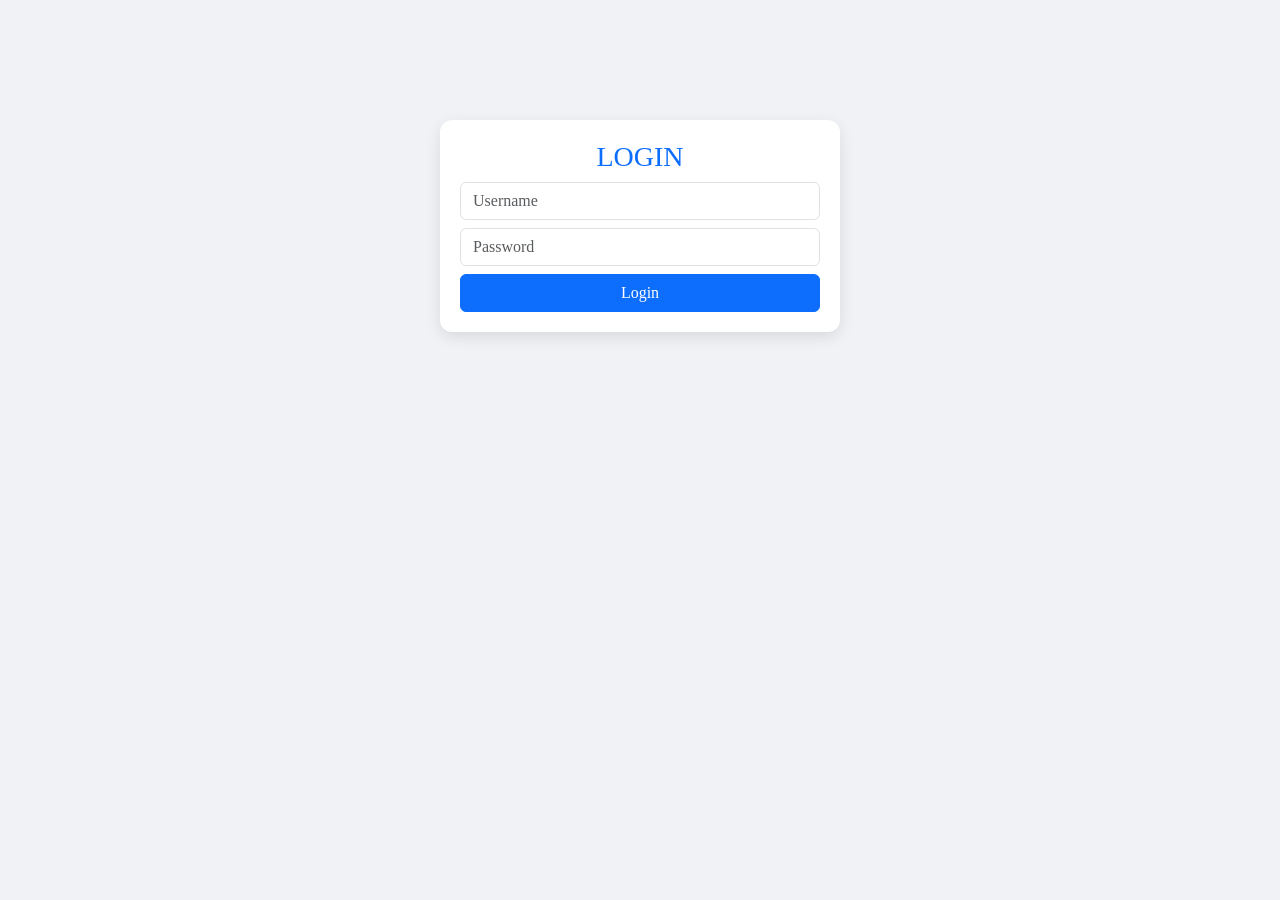
==== index.html @ c56bc4b1 "Update HTML structure and content for dashboard" ====
<!DOCTYPE html>
<html lang="en">
<head>
<meta charset="UTF-8">
<meta name="viewport" content="width=device-width, initial-scale=1.0">

<title>AR Rocky FN Panel</title>

<link href="https://cdn.jsdelivr.net/npm/bootstrap@5.3.0/dist/css/bootstrap.min.css" rel="stylesheet">
<link rel="stylesheet" href="https://cdnjs.cloudflare.com/ajax/libs/font-awesome/6.0.0/css/all.min.css">

<style>

body{
    background:#f0f2f5;
    font-family:Segoe UI;
}

#dashboard{display:none;padding:20px}

.login-card{
    max-width:400px;
    margin:auto;
    margin-top:120px;
    background:#fff;
    padding:20px;
    border-radius:12px;
    box-shadow:0 5px 15px rgba(0,0,0,0.1);
}

.service-card{
    background:#fff;
    padding:15px;
    border-radius:10px;
    text-align:center;
    cursor:pointer;
    transition:0.2s;
}

.service-card:hover{
    transform:scale(1.03);
}

#order-box{
    display:none;
    background:#fff;
    padding:15px;
    border-radius:12px;
    margin-top:15px;
}

</style>

</head>

<body>

<!-- LOGIN -->
<div id="login-page" class="login-card">

<h3 class="text-center text-primary">LOGIN</h3>

<input id="user" class="form-control mb-2" placeholder="Username">
<input id="pass" type="password" class="form-control mb-2" placeholder="Password">

<button class="btn btn-primary w-100" onclick="login()">
Login
</button>

</div>

<!-- DASHBOARD -->
<div id="dashboard">

<h4>AR Rocky FN Panel</h4>

<div class="row g-2">

<div class="col-6">
<div class="service-card" onclick="openService('fb')">
Facebook
</div>
</div>

<div class="col-6">
<div class="service-card" onclick="openService('yt')">
YouTube
</div>
</div>

<div class="col-6 mt-2">
<div class="service-card" onclick="openService('ff')">
Free Fire
</div>
</div>

<div class="col-6 mt-2">
<div class="service-card" onclick="openService('id')">
ID Sale
</div>
</div>

</div>

<!-- ORDER -->
<div id="order-box">

<h5 id="title"></h5>

<select id="service" class="form-select mb-2" onchange="calc()"></select>

<input id="qty" class="form-control mb-2" value="1000" oninput="calc()">

<h5>Total: $<span id="total">0</span></h5>

<button class="btn btn-warning w-100"
onclick="window.location.href='add-funds.html'">
PLACE ORDER & PAY
</button>

</div>

</div>

<script>

function login(){
let u=document.getElementById("user").value;
let p=document.getElementById("pass").value;

if(!u || !p){
alert("Enter login info");
return;
}

document.getElementById("login-page").style.display="none";
document.getElementById("dashboard").style.display="block";
}

// SAFE DATA
const data={
fb:{title:"Facebook Services",items:[
{name:"Page Promotion",price:1.2},
{name:"Post Boost",price:0.6}
]},
yt:{title:"YouTube Services",items:[
{name:"Views",price:2},
{name:"Subscribers",price:5}
]},
ff:{title:"Free Fire",items:[
{name:"Diamonds",price:1},
{name:"Membership",price:2}
]},
id:{title:"ID Sale",items:[
{name:"Game ID",price:10},
{name:"Old Account",price:3}
]}
};

function openService(key){

let d=data[key];

if(!d) return;

document.getElementById("order-box").style.display="block";
document.getElementById("title").innerText=d.title;

let sel=document.getElementById("service");
sel.innerHTML="";

d.items.forEach(i=>{
let op=document.createElement("option");
op.value=i.price;
op.text=i.name;
sel.appendChild(op);
});

calc();

}

function calc(){

let p=document.getElementById("service").value;
let q=document.getElementById("qty").value;

if(!p || !q) return;

document.getElementById("total").innerText =
((p*q)/1000).toFixed(2);

}

</script>

</body>
</html>
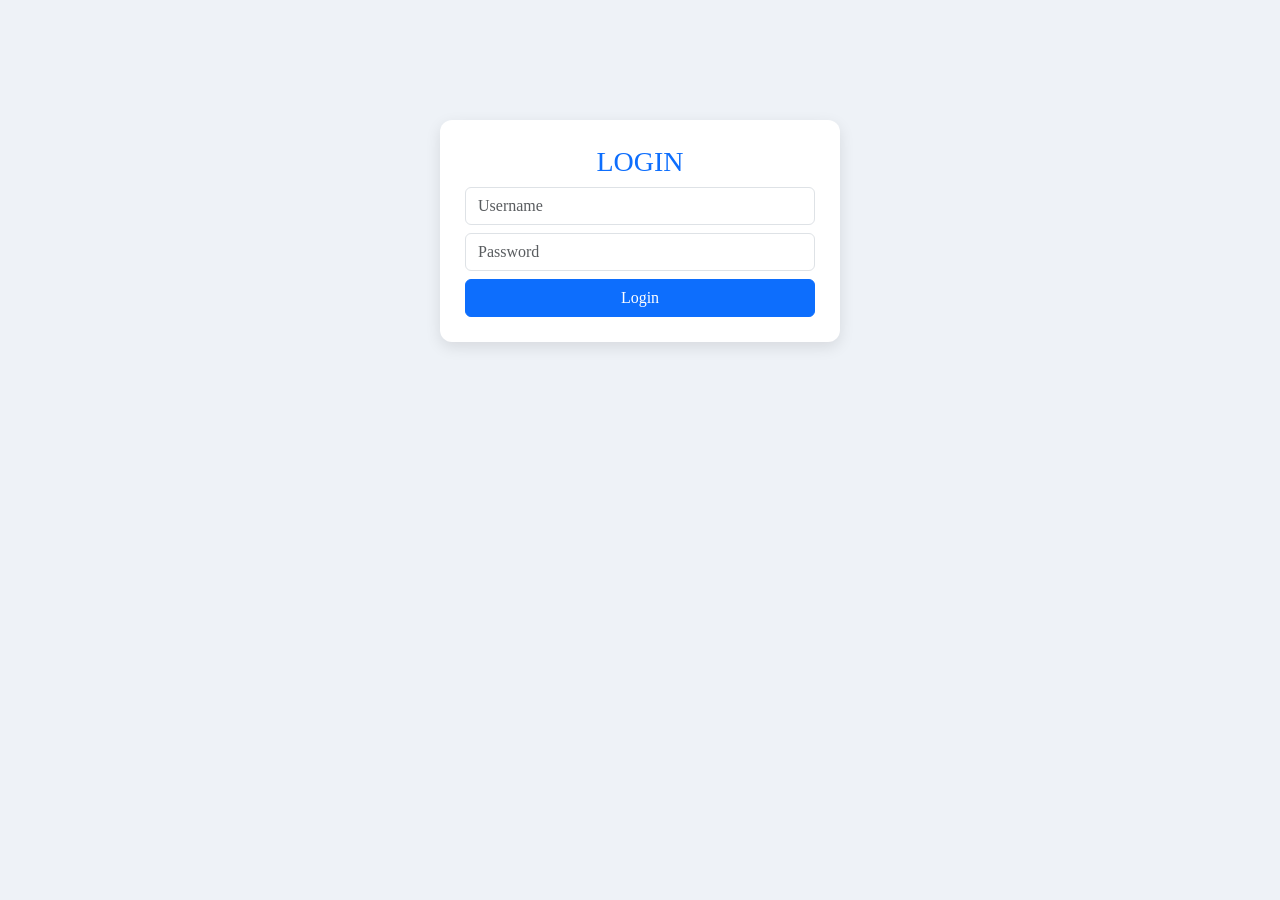
==== commit cd33427f: "Update title and styling in index.html" ====
--- a/index.html
+++ b/index.html
@@ -4,44 +4,55 @@
 <meta charset="UTF-8">
 <meta name="viewport" content="width=device-width, initial-scale=1.0">
 
-<title>AR Rocky FN Panel</title>
+<title>AR Rocky BD - Panel</title>
 
 <link href="https://cdn.jsdelivr.net/npm/bootstrap@5.3.0/dist/css/bootstrap.min.css" rel="stylesheet">
-<link rel="stylesheet" href="https://cdnjs.cloudflare.com/ajax/libs/font-awesome/6.0.0/css/all.min.css">
 
 <style>
 
 body{
-    background:#f0f2f5;
+    background:#eef2f7;
     font-family:Segoe UI;
 }
 
-#dashboard{display:none;padding:20px}
-
-.login-card{
+/* LOGIN */
+.login-box{
     max-width:400px;
     margin:auto;
     margin-top:120px;
     background:#fff;
-    padding:20px;
+    padding:25px;
     border-radius:12px;
     box-shadow:0 5px 15px rgba(0,0,0,0.1);
 }
 
-.service-card{
+/* DASHBOARD */
+#dashboard{display:none;padding:20px}
+
+.header{
+    text-align:center;
+    font-weight:bold;
+    font-size:22px;
+    color:#0d6efd;
+    margin-bottom:20px;
+}
+
+.card-box{
     background:#fff;
     padding:15px;
-    border-radius:10px;
+    border-radius:12px;
     text-align:center;
     cursor:pointer;
     transition:0.2s;
-}
-
-.service-card:hover{
+    margin-bottom:10px;
+}
+
+.card-box:hover{
     transform:scale(1.03);
 }
 
-#order-box{
+/* ORDER */
+#order{
     display:none;
     background:#fff;
     padding:15px;
@@ -49,6 +60,11 @@
     margin-top:15px;
 }
 
+.total{
+    font-weight:bold;
+    color:#198754;
+}
+
 </style>
 
 </head>
@@ -56,7 +72,7 @@
 <body>
 
 <!-- LOGIN -->
-<div id="login-page" class="login-card">
+<div id="login" class="login-box">
 
 <h3 class="text-center text-primary">LOGIN</h3>
 
@@ -72,38 +88,17 @@
 <!-- DASHBOARD -->
 <div id="dashboard">
 
-<h4>AR Rocky FN Panel</h4>
-
-<div class="row g-2">
-
-<div class="col-6">
-<div class="service-card" onclick="openService('fb')">
-Facebook
-</div>
-</div>
-
-<div class="col-6">
-<div class="service-card" onclick="openService('yt')">
-YouTube
-</div>
-</div>
-
-<div class="col-6 mt-2">
-<div class="service-card" onclick="openService('ff')">
-Free Fire
-</div>
-</div>
-
-<div class="col-6 mt-2">
-<div class="service-card" onclick="openService('id')">
-ID Sale
-</div>
-</div>
-
-</div>
+<div class="header">
+AR Rocky FN PANEL
+</div>
+
+<div class="card-box" onclick="openService('fb')">Facebook Services</div>
+<div class="card-box" onclick="openService('yt')">YouTube Services</div>
+<div class="card-box" onclick="openService('ff')">Free Fire Services</div>
+<div class="card-box" onclick="openService('id')">ID Sale Services</div>
 
 <!-- ORDER -->
-<div id="order-box">
+<div id="order">
 
 <h5 id="title"></h5>
 
@@ -111,12 +106,11 @@
 
 <input id="qty" class="form-control mb-2" value="1000" oninput="calc()">
 
-<h5>Total: $<span id="total">0</span></h5>
-
-<button class="btn btn-warning w-100"
-onclick="window.location.href='add-funds.html'">
+<h5>Total: $<span class="total" id="total">0</span></h5>
+
+<a href="add-funds.html" class="btn btn-warning w-100 mt-2">
 PLACE ORDER & PAY
-</button>
+</a>
 
 </div>
 
@@ -125,45 +119,60 @@
 <script>
 
 function login(){
+
 let u=document.getElementById("user").value;
 let p=document.getElementById("pass").value;
 
 if(!u || !p){
-alert("Enter login info");
+alert("Enter login details");
 return;
 }
 
-document.getElementById("login-page").style.display="none";
+document.getElementById("login").style.display="none";
 document.getElementById("dashboard").style.display="block";
 }
 
-// SAFE DATA
 const data={
-fb:{title:"Facebook Services",items:[
+
+fb:{
+title:"Facebook Services",
+items:[
 {name:"Page Promotion",price:1.2},
 {name:"Post Boost",price:0.6}
-]},
-yt:{title:"YouTube Services",items:[
-{name:"Views",price:2},
-{name:"Subscribers",price:5}
-]},
-ff:{title:"Free Fire",items:[
-{name:"Diamonds",price:1},
+]
+},
+
+yt:{
+title:"YouTube Services",
+items:[
+{name:"Views Promotion",price:2},
+{name:"Subscribers Growth",price:5}
+]
+},
+
+ff:{
+title:"Free Fire Services",
+items:[
+{name:"Diamonds Top-up",price:1},
 {name:"Membership",price:2}
-]},
-id:{title:"ID Sale",items:[
-{name:"Game ID",price:10},
-{name:"Old Account",price:3}
-]}
+]
+},
+
+id:{
+title:"ID Sale Services",
+items:[
+{name:"Game Account",price:10},
+{name:"Old FB Account",price:3}
+]
+}
+
 };
 
 function openService(key){
 
 let d=data[key];
 
-if(!d) return;
-
-document.getElementById("order-box").style.display="block";
+document.getElementById("order").style.display="block";
 document.getElementById("title").innerText=d.title;
 
 let sel=document.getElementById("service");
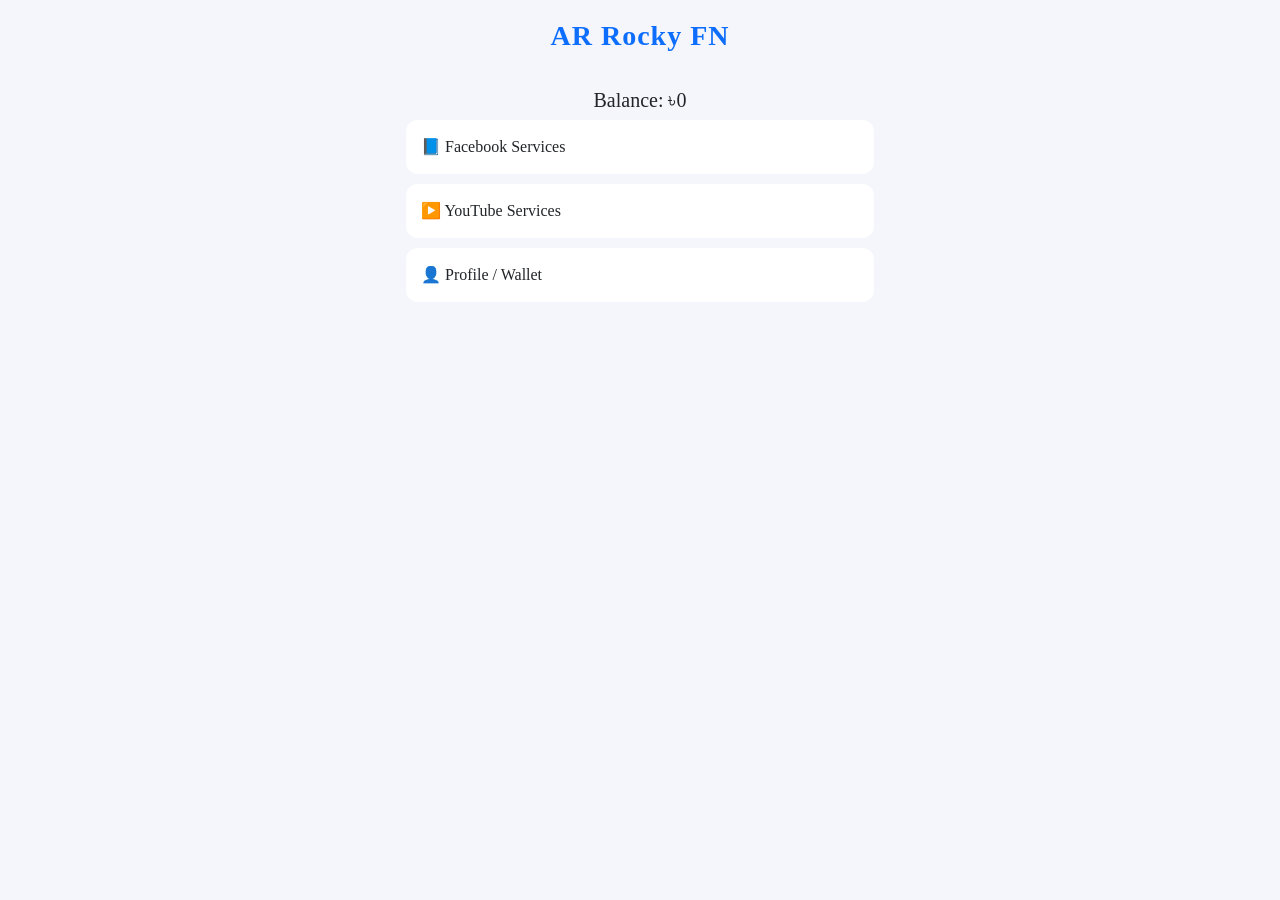
==== commit bf6230fd: "Update title and styles in index.html" ====
--- a/index.html
+++ b/index.html
@@ -4,51 +4,45 @@
 <meta charset="UTF-8">
 <meta name="viewport" content="width=device-width, initial-scale=1.0">
 
-<title>AR Rocky BD - Panel</title>
+<title>AR Rocky FN</title>
 
 <link href="https://cdn.jsdelivr.net/npm/bootstrap@5.3.0/dist/css/bootstrap.min.css" rel="stylesheet">
 
 <style>
 
 body{
-    background:#eef2f7;
+    background:#f4f6fb;
     font-family:Segoe UI;
 }
 
-/* LOGIN */
-.login-box{
-    max-width:400px;
-    margin:auto;
-    margin-top:120px;
-    background:#fff;
-    padding:25px;
-    border-radius:12px;
-    box-shadow:0 5px 15px rgba(0,0,0,0.1);
+/* SINGLE BRAND ONLY */
+.brand{
+    text-align:center;
+    padding:15px;
+    font-size:28px;
+    font-weight:bold;
+    color:#0d6efd;
+    letter-spacing:1px;
 }
 
-/* DASHBOARD */
-#dashboard{display:none;padding:20px}
-
-.header{
-    text-align:center;
-    font-weight:bold;
-    font-size:22px;
-    color:#0d6efd;
-    margin-bottom:20px;
+/* LAYOUT */
+.container-box{
+    max-width:500px;
+    margin:auto;
 }
 
+/* CARD */
 .card-box{
     background:#fff;
     padding:15px;
     border-radius:12px;
-    text-align:center;
+    margin-bottom:10px;
     cursor:pointer;
-    transition:0.2s;
-    margin-bottom:10px;
+    transition:0.3s;
 }
 
 .card-box:hover{
-    transform:scale(1.03);
+    transform:scale(1.02);
 }
 
 /* ORDER */
@@ -60,44 +54,38 @@
     margin-top:15px;
 }
 
-.total{
-    font-weight:bold;
-    color:#198754;
-}
-
 </style>
 
 </head>
 
 <body>
 
-<!-- LOGIN -->
-<div id="login" class="login-box">
-
-<h3 class="text-center text-primary">LOGIN</h3>
-
-<input id="user" class="form-control mb-2" placeholder="Username">
-<input id="pass" type="password" class="form-control mb-2" placeholder="Password">
-
-<button class="btn btn-primary w-100" onclick="login()">
-Login
-</button>
-
+<!-- ONLY ONE NAME -->
+<div class="brand">
+    AR Rocky FN
 </div>
 
-<!-- DASHBOARD -->
-<div id="dashboard">
+<div class="container-box p-3">
 
-<div class="header">
-AR Rocky FN PANEL
+<!-- BALANCE -->
+<h5 class="text-center">
+Balance: ৳<span id="bal">0</span>
+</h5>
+
+<!-- SERVICES -->
+<div class="card-box" onclick="openService('fb')">
+📘 Facebook Services
 </div>
 
-<div class="card-box" onclick="openService('fb')">Facebook Services</div>
-<div class="card-box" onclick="openService('yt')">YouTube Services</div>
-<div class="card-box" onclick="openService('ff')">Free Fire Services</div>
-<div class="card-box" onclick="openService('id')">ID Sale Services</div>
+<div class="card-box" onclick="openService('yt')">
+▶️ YouTube Services
+</div>
 
-<!-- ORDER -->
+<div class="card-box" onclick="window.location.href='profile.html'">
+👤 Profile / Wallet
+</div>
+
+<!-- ORDER BOX -->
 <div id="order">
 
 <h5 id="title"></h5>
@@ -106,11 +94,12 @@
 
 <input id="qty" class="form-control mb-2" value="1000" oninput="calc()">
 
-<h5>Total: $<span class="total" id="total">0</span></h5>
+<h5>Total: $<span id="total">0</span></h5>
 
-<a href="add-funds.html" class="btn btn-warning w-100 mt-2">
-PLACE ORDER & PAY
-</a>
+<button class="btn btn-warning w-100"
+onclick="window.location.href='profile.html'">
+Place Order
+</button>
 
 </div>
 
@@ -118,71 +107,43 @@
 
 <script>
 
-function login(){
+// LOAD BALANCE
+document.getElementById("bal").innerText =
+localStorage.getItem("balance") || 0;
 
-let u=document.getElementById("user").value;
-let p=document.getElementById("pass").value;
-
-if(!u || !p){
-alert("Enter login details");
-return;
-}
-
-document.getElementById("login").style.display="none";
-document.getElementById("dashboard").style.display="block";
-}
-
+// SERVICES DATA
 const data={
-
 fb:{
 title:"Facebook Services",
 items:[
 {name:"Page Promotion",price:1.2},
-{name:"Post Boost",price:0.6}
+{name:"Post Boost",price:0.8}
 ]
 },
-
 yt:{
 title:"YouTube Services",
 items:[
-{name:"Views Promotion",price:2},
-{name:"Subscribers Growth",price:5}
-]
-},
-
-ff:{
-title:"Free Fire Services",
-items:[
-{name:"Diamonds Top-up",price:1},
-{name:"Membership",price:2}
-]
-},
-
-id:{
-title:"ID Sale Services",
-items:[
-{name:"Game Account",price:10},
-{name:"Old FB Account",price:3}
+{name:"Video Promotion",price:2},
+{name:"Channel Growth",price:3}
 ]
 }
-
 };
 
 function openService(key){
 
-let d=data[key];
+let s=data[key];
 
 document.getElementById("order").style.display="block";
-document.getElementById("title").innerText=d.title;
+document.getElementById("title").innerText=s.title;
 
 let sel=document.getElementById("service");
 sel.innerHTML="";
 
-d.items.forEach(i=>{
-let op=document.createElement("option");
-op.value=i.price;
-op.text=i.name;
-sel.appendChild(op);
+s.items.forEach(i=>{
+let opt=document.createElement("option");
+opt.value=i.price;
+opt.text=i.name;
+sel.appendChild(opt);
 });
 
 calc();
@@ -191,13 +152,11 @@
 
 function calc(){
 
-let p=document.getElementById("service").value;
-let q=document.getElementById("qty").value;
-
-if(!p || !q) return;
+let price=document.getElementById("service").value;
+let qty=document.getElementById("qty").value;
 
 document.getElementById("total").innerText =
-((p*q)/1000).toFixed(2);
+(price*qty/1000).toFixed(2);
 
 }
 
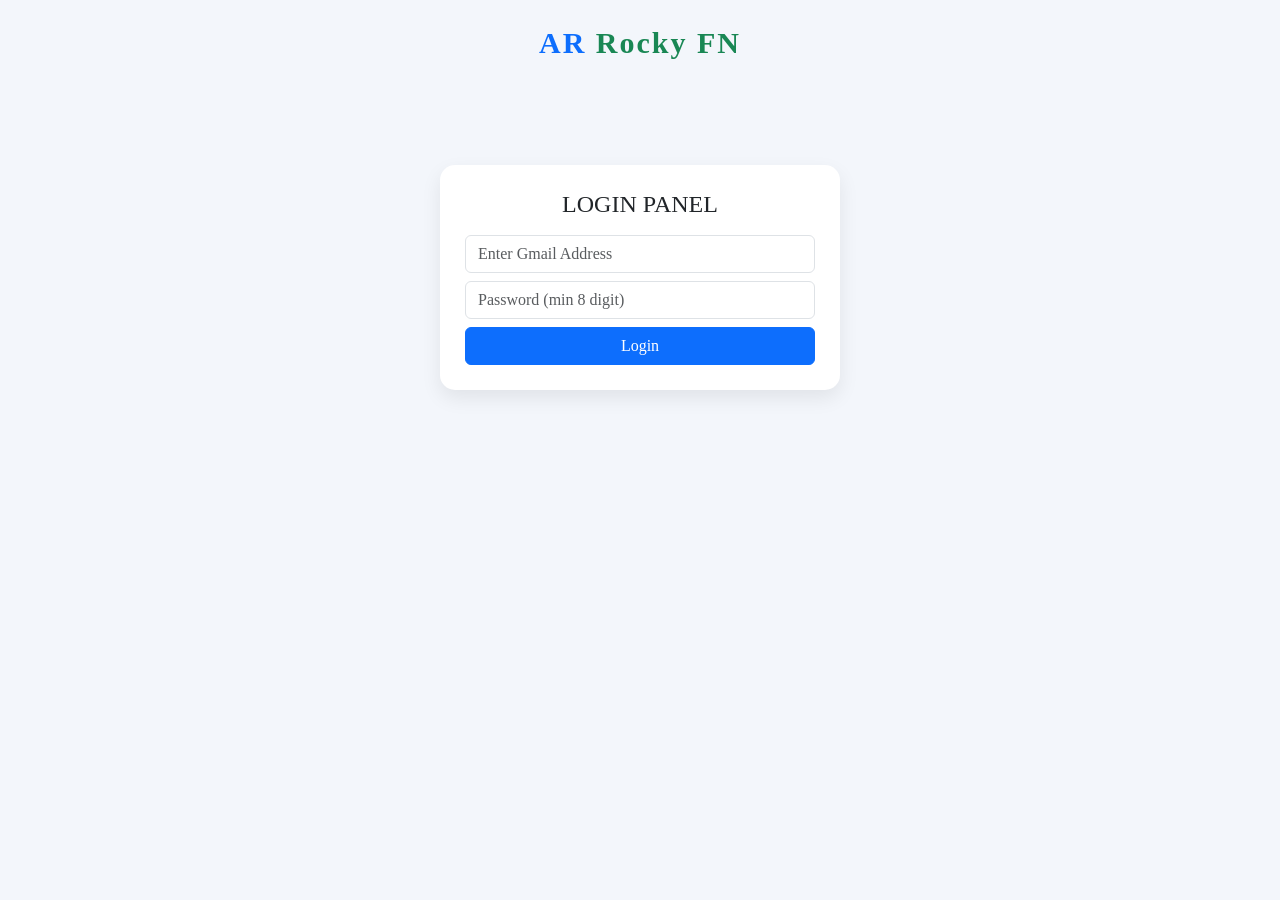
==== commit f2d940c7: "Enhance index.html for Digital Services Panel Updated title and styles for the digital services pane" ====
--- a/index.html
+++ b/index.html
@@ -4,54 +4,81 @@
 <meta charset="UTF-8">
 <meta name="viewport" content="width=device-width, initial-scale=1.0">
 
-<title>AR Rocky FN</title>
+<title>AR Rocky FN - Digital Services Panel</title>
 
 <link href="https://cdn.jsdelivr.net/npm/bootstrap@5.3.0/dist/css/bootstrap.min.css" rel="stylesheet">
 
 <style>
 
+/* ================= GLOBAL STYLE ================= */
+
 body{
-    background:#f4f6fb;
+    background:#f3f6fb;
     font-family:Segoe UI;
-}
-
-/* SINGLE BRAND ONLY */
-.brand{
+    margin:0;
+    padding:0;
+}
+
+/* ================= BRAND ================= */
+
+.header{
     text-align:center;
-    padding:15px;
-    font-size:28px;
+    padding:20px;
+    font-size:30px;
     font-weight:bold;
     color:#0d6efd;
-    letter-spacing:1px;
-}
-
-/* LAYOUT */
-.container-box{
-    max-width:500px;
+    letter-spacing:2px;
+}
+
+.header span{
+    color:#198754;
+}
+
+/* ================= LOGIN BOX ================= */
+
+.login-container{
+    max-width:400px;
     margin:auto;
-}
-
-/* CARD */
-.card-box{
+    margin-top:80px;
+}
+
+.box{
+    background:#fff;
+    padding:25px;
+    border-radius:15px;
+    box-shadow:0 8px 20px rgba(0,0,0,0.08);
+}
+
+/* ================= DASHBOARD ================= */
+
+#dashboard{
+    display:none;
+    padding:15px;
+}
+
+.card-service{
     background:#fff;
     padding:15px;
     border-radius:12px;
-    margin-bottom:10px;
+    margin-bottom:12px;
     cursor:pointer;
     transition:0.3s;
-}
-
-.card-box:hover{
+    border-left:4px solid #0d6efd;
+}
+
+.card-service:hover{
     transform:scale(1.02);
 }
 
-/* ORDER */
-#order{
+/* ================= ORDER BOX ================= */
+
+#orderBox{
     display:none;
     background:#fff;
-    padding:15px;
+    padding:20px;
     border-radius:12px;
     margin-top:15px;
+    box-shadow:0 5px 15px rgba(0,0,0,0.05);
 }
 
 </style>
@@ -60,44 +87,69 @@
 
 <body>
 
-<!-- ONLY ONE NAME -->
-<div class="brand">
-    AR Rocky FN
-</div>
-
-<div class="container-box p-3">
-
-<!-- BALANCE -->
-<h5 class="text-center">
-Balance: ৳<span id="bal">0</span>
-</h5>
-
-<!-- SERVICES -->
-<div class="card-box" onclick="openService('fb')">
-📘 Facebook Services
-</div>
-
-<div class="card-box" onclick="openService('yt')">
-▶️ YouTube Services
-</div>
-
-<div class="card-box" onclick="window.location.href='profile.html'">
-👤 Profile / Wallet
-</div>
-
-<!-- ORDER BOX -->
-<div id="order">
-
-<h5 id="title"></h5>
-
-<select id="service" class="form-select mb-2" onchange="calc()"></select>
-
-<input id="qty" class="form-control mb-2" value="1000" oninput="calc()">
-
-<h5>Total: $<span id="total">0</span></h5>
-
-<button class="btn btn-warning w-100"
-onclick="window.location.href='profile.html'">
+<!-- ================= BRAND ================= -->
+<div class="header">
+    AR <span>Rocky FN</span>
+</div>
+
+<!-- ================= LOGIN PAGE ================= -->
+<div id="loginPage" class="login-container">
+
+<div class="box">
+
+<h4 class="text-center mb-3">LOGIN PANEL</h4>
+
+<input id="email" class="form-control mb-2" placeholder="Enter Gmail Address">
+
+<input id="password" type="password" class="form-control mb-2" placeholder="Password (min 8 digit)">
+
+<button class="btn btn-primary w-100" onclick="loginUser()">
+Login
+</button>
+
+</div>
+
+</div>
+
+<!-- ================= DASHBOARD ================= -->
+<div id="dashboard">
+
+<h5>Welcome to AR Rocky FN Services</h5>
+
+<h6>Balance: ৳<span id="balance">0</span></h6>
+
+<div class="card-service" onclick="openService('facebook')">
+📘 Facebook Marketing Services
+</div>
+
+<div class="card-service" onclick="openService('youtube')">
+▶️ YouTube Growth Services
+</div>
+
+<div class="card-service" onclick="openService('instagram')">
+📸 Instagram Promotion Services
+</div>
+
+<div class="card-service" onclick="openService('tiktok')">
+🎵 TikTok Promotion Services
+</div>
+
+<div class="card-service" onclick="logoutUser()">
+🚪 Logout
+</div>
+
+<!-- ================= ORDER BOX ================= -->
+<div id="orderBox">
+
+<h5 id="serviceTitle"></h5>
+
+<select id="serviceList" class="form-select mb-2" onchange="calculatePrice()"></select>
+
+<input id="quantity" class="form-control mb-2" value="1000" oninput="calculatePrice()">
+
+<h5>Total Cost: $<span id="totalPrice">0</span></h5>
+
+<button class="btn btn-warning w-100">
 Place Order
 </button>
 
@@ -107,55 +159,120 @@
 
 <script>
 
-// LOAD BALANCE
-document.getElementById("bal").innerText =
+/* ================= AUTO LOGIN CHECK ================= */
+
+window.onload=function(){
+if(localStorage.getItem("login")=="true"){
+showDashboard();
+}
+document.getElementById("balance").innerText =
 localStorage.getItem("balance") || 0;
-
-// SERVICES DATA
-const data={
-fb:{
+}
+
+/* ================= LOGIN SYSTEM ================= */
+
+function loginUser(){
+
+let email=document.getElementById("email").value;
+let pass=document.getElementById("password").value;
+
+if(!email.includes("@gmail.com")){
+alert("Valid Gmail required");
+return;
+}
+
+if(pass.length<8){
+alert("Password must be at least 8 characters");
+return;
+}
+
+localStorage.setItem("login","true");
+localStorage.setItem("user",email);
+
+showDashboard();
+
+}
+
+/* ================= SHOW DASHBOARD ================= */
+
+function showDashboard(){
+
+document.getElementById("loginPage").style.display="none";
+document.getElementById("dashboard").style.display="block";
+
+}
+
+/* ================= LOGOUT ================= */
+
+function logoutUser(){
+localStorage.removeItem("login");
+location.reload();
+}
+
+/* ================= SERVICE DATA ================= */
+
+const services={
+facebook:{
 title:"Facebook Services",
 items:[
 {name:"Page Promotion",price:1.2},
 {name:"Post Boost",price:0.8}
 ]
 },
-yt:{
+youtube:{
 title:"YouTube Services",
 items:[
 {name:"Video Promotion",price:2},
 {name:"Channel Growth",price:3}
 ]
+},
+instagram:{
+title:"Instagram Services",
+items:[
+{name:"Profile Promotion",price:1},
+{name:"Post Reach Boost",price:0.7}
+]
+},
+tiktok:{
+title:"TikTok Services",
+items:[
+{name:"Video Views",price:1.5},
+{name:"Account Growth",price:2}
+]
 }
 };
 
-function openService(key){
-
-let s=data[key];
-
-document.getElementById("order").style.display="block";
-document.getElementById("title").innerText=s.title;
-
-let sel=document.getElementById("service");
-sel.innerHTML="";
-
-s.items.forEach(i=>{
+/* ================= OPEN SERVICE ================= */
+
+function openService(type){
+
+let data=services[type];
+
+document.getElementById("orderBox").style.display="block";
+document.getElementById("serviceTitle").innerText=data.title;
+
+let select=document.getElementById("serviceList");
+select.innerHTML="";
+
+data.items.forEach(item=>{
 let opt=document.createElement("option");
-opt.value=i.price;
-opt.text=i.name;
-sel.appendChild(opt);
+opt.value=item.price;
+opt.text=item.name;
+select.appendChild(opt);
 });
 
-calc();
-
-}
-
-function calc(){
-
-let price=document.getElementById("service").value;
-let qty=document.getElementById("qty").value;
-
-document.getElementById("total").innerText =
+calculatePrice();
+
+}
+
+/* ================= PRICE CALC ================= */
+
+function calculatePrice(){
+
+let price=document.getElementById("serviceList").value;
+let qty=document.getElementById("quantity").value;
+
+document.getElementById("totalPrice").innerText =
 (price*qty/1000).toFixed(2);
 
 }
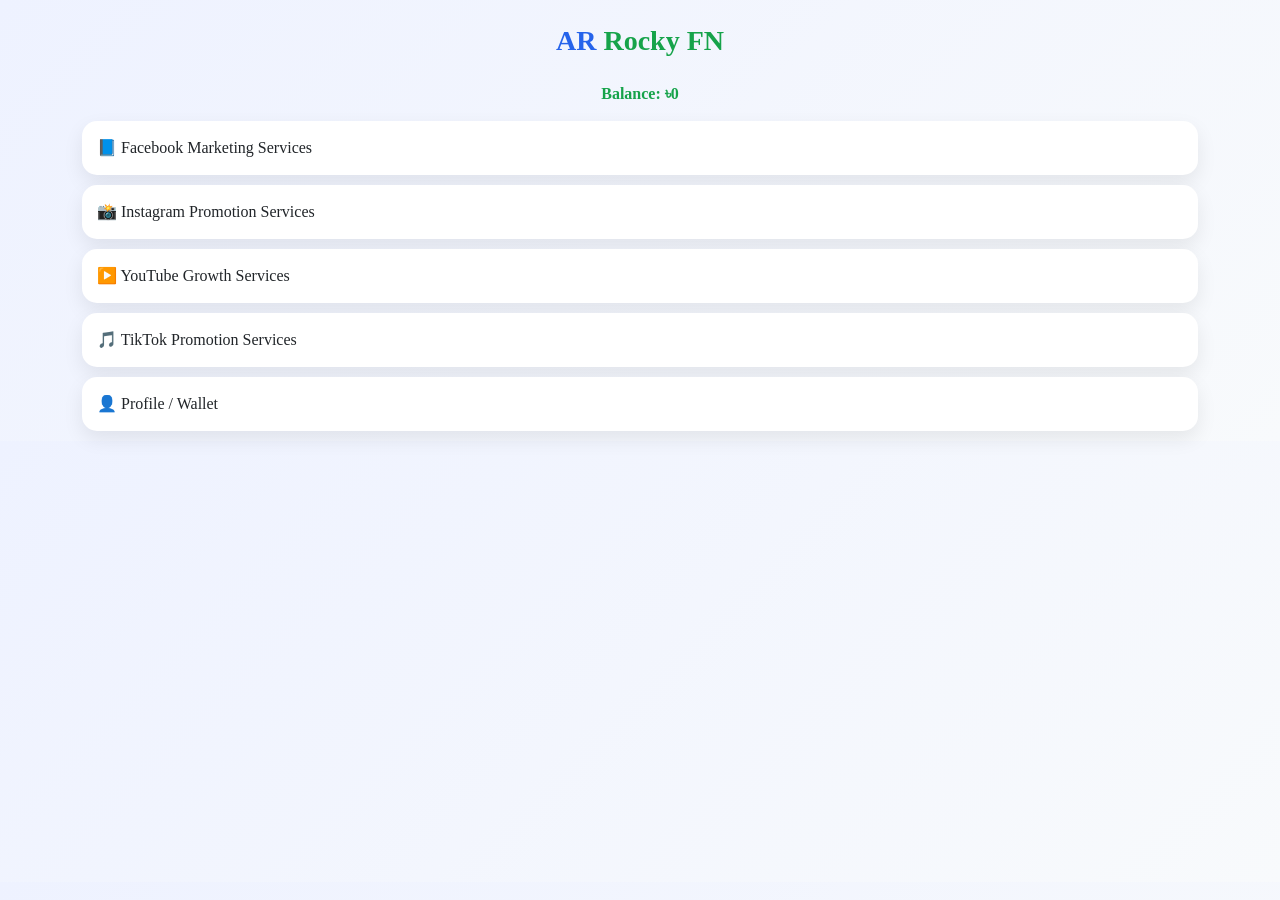
==== commit 6523517a: "Refactor index.html for improved layout and functionality Updated the title and modified styles for " ====
--- a/index.html
+++ b/index.html
@@ -4,81 +4,69 @@
 <meta charset="UTF-8">
 <meta name="viewport" content="width=device-width, initial-scale=1.0">
 
-<title>AR Rocky FN - Digital Services Panel</title>
+<title>AR Rocky FN - Services Panel</title>
 
 <link href="https://cdn.jsdelivr.net/npm/bootstrap@5.3.0/dist/css/bootstrap.min.css" rel="stylesheet">
 
 <style>
 
-/* ================= GLOBAL STYLE ================= */
-
 body{
-    background:#f3f6fb;
+    background: linear-gradient(135deg,#eef2ff,#f8fafc);
     font-family:Segoe UI;
-    margin:0;
-    padding:0;
-}
-
-/* ================= BRAND ================= */
-
+}
+
+/* HEADER */
 .header{
     text-align:center;
     padding:20px;
-    font-size:30px;
+    font-size:28px;
     font-weight:bold;
-    color:#0d6efd;
-    letter-spacing:2px;
+    color:#2563eb;
 }
 
 .header span{
-    color:#198754;
-}
-
-/* ================= LOGIN BOX ================= */
-
-.login-container{
-    max-width:400px;
-    margin:auto;
-    margin-top:80px;
-}
-
-.box{
+    color:#16a34a;
+}
+
+/* CARD */
+.service-card{
     background:#fff;
-    padding:25px;
     border-radius:15px;
+    padding:15px;
+    margin-bottom:10px;
     box-shadow:0 8px 20px rgba(0,0,0,0.08);
-}
-
-/* ================= DASHBOARD ================= */
-
-#dashboard{
+    cursor:pointer;
+    transition:0.3s;
+}
+
+.service-card:hover{
+    transform:translateY(-3px);
+}
+
+/* ORDER BOX */
+#order{
     display:none;
-    padding:15px;
-}
-
-.card-service{
     background:#fff;
     padding:15px;
-    border-radius:12px;
-    margin-bottom:12px;
-    cursor:pointer;
-    transition:0.3s;
-    border-left:4px solid #0d6efd;
-}
-
-.card-service:hover{
-    transform:scale(1.02);
-}
-
-/* ================= ORDER BOX ================= */
-
-#orderBox{
-    display:none;
-    background:#fff;
-    padding:20px;
-    border-radius:12px;
+    border-radius:15px;
     margin-top:15px;
-    box-shadow:0 5px 15px rgba(0,0,0,0.05);
+    box-shadow:0 8px 20px rgba(0,0,0,0.1);
+}
+
+/* BALANCE */
+.balance{
+    text-align:center;
+    font-weight:bold;
+    color:#16a34a;
+    margin-bottom:15px;
+}
+
+.btn-main{
+    width:100%;
+    padding:12px;
+    border:none;
+    border-radius:10px;
+    font-weight:bold;
 }
 
 </style>
@@ -87,192 +75,131 @@
 
 <body>
 
-<!-- ================= BRAND ================= -->
+<!-- HEADER -->
 <div class="header">
     AR <span>Rocky FN</span>
 </div>
 
-<!-- ================= LOGIN PAGE ================= -->
-<div id="loginPage" class="login-container">
-
-<div class="box">
-
-<h4 class="text-center mb-3">LOGIN PANEL</h4>
-
-<input id="email" class="form-control mb-2" placeholder="Enter Gmail Address">
-
-<input id="password" type="password" class="form-control mb-2" placeholder="Password (min 8 digit)">
-
-<button class="btn btn-primary w-100" onclick="loginUser()">
-Login
+<!-- BALANCE -->
+<div class="balance">
+Balance: ৳<span id="bal">0</span>
+</div>
+
+<!-- SERVICES -->
+<div class="container">
+
+<div class="service-card" onclick="openService('fb')">
+📘 Facebook Marketing Services
+</div>
+
+<div class="service-card" onclick="openService('ig')">
+📸 Instagram Promotion Services
+</div>
+
+<div class="service-card" onclick="openService('yt')">
+▶️ YouTube Growth Services
+</div>
+
+<div class="service-card" onclick="openService('tt')">
+🎵 TikTok Promotion Services
+</div>
+
+<div class="service-card" onclick="window.location.href='profile.html'">
+👤 Profile / Wallet
+</div>
+
+<!-- ORDER -->
+<div id="order">
+
+<h5 id="title"></h5>
+
+<select id="service" class="form-select mb-2" onchange="calc()"></select>
+
+<input id="qty" class="form-control mb-2" value="1000" oninput="calc()">
+
+<div class="p-2 bg-light rounded text-center mb-2">
+Total: $<span id="total">0</span>
+</div>
+
+<button class="btn btn-warning btn-main"
+onclick="window.location.href='profile.html'">
+PLACE ORDER
 </button>
 
 </div>
 
 </div>
 
-<!-- ================= DASHBOARD ================= -->
-<div id="dashboard">
-
-<h5>Welcome to AR Rocky FN Services</h5>
-
-<h6>Balance: ৳<span id="balance">0</span></h6>
-
-<div class="card-service" onclick="openService('facebook')">
-📘 Facebook Marketing Services
-</div>
-
-<div class="card-service" onclick="openService('youtube')">
-▶️ YouTube Growth Services
-</div>
-
-<div class="card-service" onclick="openService('instagram')">
-📸 Instagram Promotion Services
-</div>
-
-<div class="card-service" onclick="openService('tiktok')">
-🎵 TikTok Promotion Services
-</div>
-
-<div class="card-service" onclick="logoutUser()">
-🚪 Logout
-</div>
-
-<!-- ================= ORDER BOX ================= -->
-<div id="orderBox">
-
-<h5 id="serviceTitle"></h5>
-
-<select id="serviceList" class="form-select mb-2" onchange="calculatePrice()"></select>
-
-<input id="quantity" class="form-control mb-2" value="1000" oninput="calculatePrice()">
-
-<h5>Total Cost: $<span id="totalPrice">0</span></h5>
-
-<button class="btn btn-warning w-100">
-Place Order
-</button>
-
-</div>
-
-</div>
-
 <script>
 
-/* ================= AUTO LOGIN CHECK ================= */
-
-window.onload=function(){
-if(localStorage.getItem("login")=="true"){
-showDashboard();
-}
-document.getElementById("balance").innerText =
+// BALANCE
+document.getElementById("bal").innerText =
 localStorage.getItem("balance") || 0;
-}
-
-/* ================= LOGIN SYSTEM ================= */
-
-function loginUser(){
-
-let email=document.getElementById("email").value;
-let pass=document.getElementById("password").value;
-
-if(!email.includes("@gmail.com")){
-alert("Valid Gmail required");
-return;
-}
-
-if(pass.length<8){
-alert("Password must be at least 8 characters");
-return;
-}
-
-localStorage.setItem("login","true");
-localStorage.setItem("user",email);
-
-showDashboard();
-
-}
-
-/* ================= SHOW DASHBOARD ================= */
-
-function showDashboard(){
-
-document.getElementById("loginPage").style.display="none";
-document.getElementById("dashboard").style.display="block";
-
-}
-
-/* ================= LOGOUT ================= */
-
-function logoutUser(){
-localStorage.removeItem("login");
-location.reload();
-}
-
-/* ================= SERVICE DATA ================= */
-
-const services={
-facebook:{
+
+// DATA
+const data = {
+
+fb:{
 title:"Facebook Services",
 items:[
-{name:"Page Promotion",price:1.2},
-{name:"Post Boost",price:0.8}
+{name:"Page Promotion",price:1.5},
+{name:"Post Engagement",price:0.8}
 ]
 },
-youtube:{
+
+ig:{
+title:"Instagram Services",
+items:[
+{name:"Profile Growth",price:1.2},
+{name:"Content Boost",price:0.9}
+]
+},
+
+yt:{
 title:"YouTube Services",
 items:[
-{name:"Video Promotion",price:2},
-{name:"Channel Growth",price:3}
+{name:"Channel Promotion",price:2},
+{name:"Video Boost",price:1.5}
 ]
 },
-instagram:{
-title:"Instagram Services",
-items:[
-{name:"Profile Promotion",price:1},
-{name:"Post Reach Boost",price:0.7}
-]
-},
-tiktok:{
+
+tt:{
 title:"TikTok Services",
 items:[
-{name:"Video Views",price:1.5},
-{name:"Account Growth",price:2}
-]
-}
+{name:"Video Promotion",price:1},
+{name:"Account Growth",price:1.8}
+]
+}
+
 };
 
-/* ================= OPEN SERVICE ================= */
-
-function openService(type){
-
-let data=services[type];
-
-document.getElementById("orderBox").style.display="block";
-document.getElementById("serviceTitle").innerText=data.title;
-
-let select=document.getElementById("serviceList");
-select.innerHTML="";
-
-data.items.forEach(item=>{
+function openService(key){
+
+let s=data[key];
+
+document.getElementById("order").style.display="block";
+document.getElementById("title").innerText=s.title;
+
+let sel=document.getElementById("service");
+sel.innerHTML="";
+
+s.items.forEach(i=>{
 let opt=document.createElement("option");
-opt.value=item.price;
-opt.text=item.name;
-select.appendChild(opt);
+opt.value=i.price;
+opt.text=i.name;
+sel.appendChild(opt);
 });
 
-calculatePrice();
-
-}
-
-/* ================= PRICE CALC ================= */
-
-function calculatePrice(){
-
-let price=document.getElementById("serviceList").value;
-let qty=document.getElementById("quantity").value;
-
-document.getElementById("totalPrice").innerText =
+calc();
+
+}
+
+function calc(){
+
+let price=document.getElementById("service").value;
+let qty=document.getElementById("qty").value;
+
+document.getElementById("total").innerText =
 (price*qty/1000).toFixed(2);
 
 }
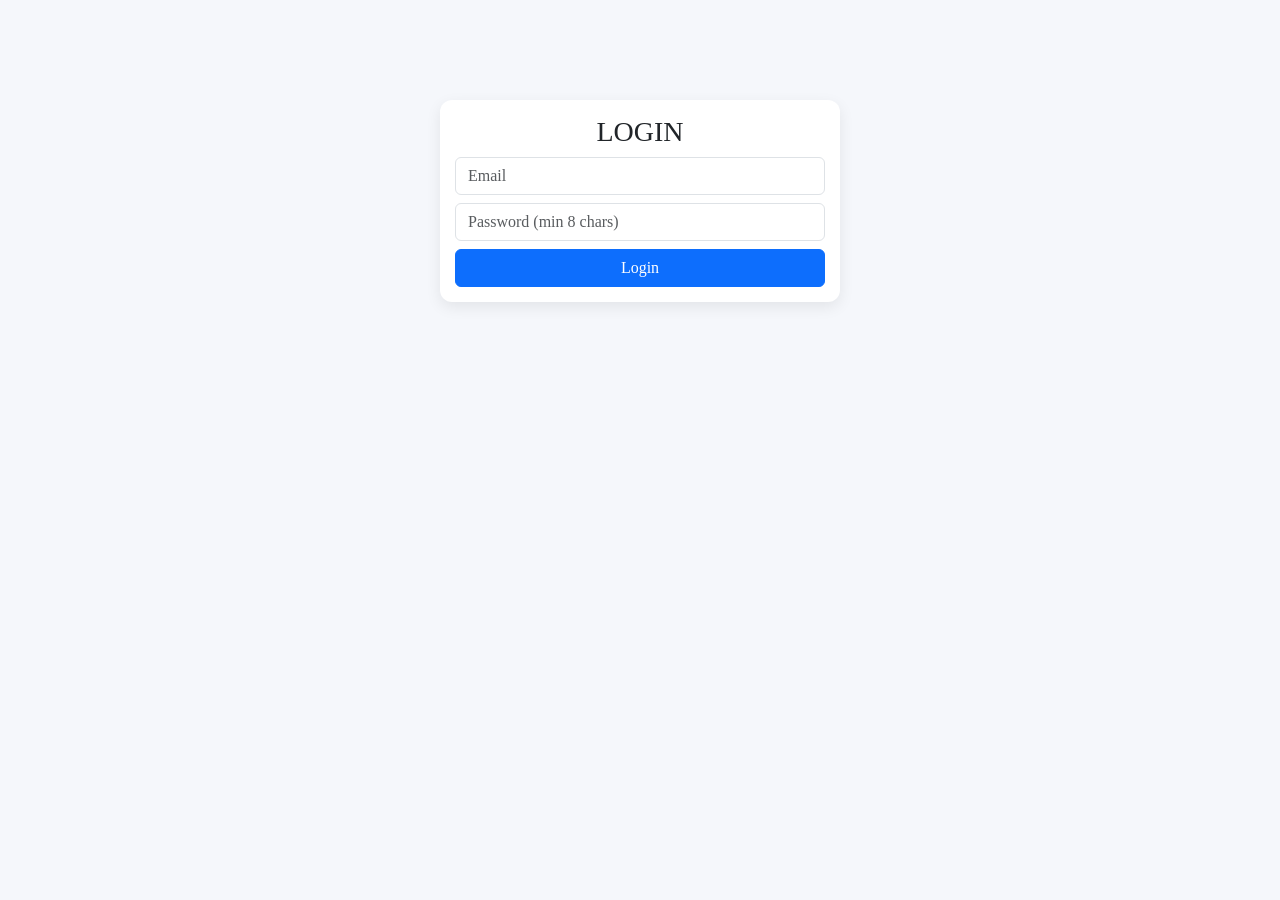
==== commit 35facfb5: "Refactor index.html for improved layout and styles" ====
--- a/index.html
+++ b/index.html
@@ -4,69 +4,61 @@
 <meta charset="UTF-8">
 <meta name="viewport" content="width=device-width, initial-scale=1.0">
 
-<title>AR Rocky FN - Services Panel</title>
+<title>AR Rocky FN Services</title>
 
 <link href="https://cdn.jsdelivr.net/npm/bootstrap@5.3.0/dist/css/bootstrap.min.css" rel="stylesheet">
 
+<link rel="stylesheet" href="https://cdnjs.cloudflare.com/ajax/libs/font-awesome/6.5.0/css/all.min.css">
+
 <style>
 
 body{
-    background: linear-gradient(135deg,#eef2ff,#f8fafc);
+    background:#f5f7fb;
     font-family:Segoe UI;
 }
 
-/* HEADER */
-.header{
+/* LOGIN */
+#dashboard{display:none;padding:15px}
+
+.login-box{
+    max-width:400px;
+    margin:auto;
+    margin-top:100px;
+}
+
+.card-ui{
+    background:white;
+    padding:15px;
+    border-radius:12px;
+    box-shadow:0 5px 15px rgba(0,0,0,0.08);
+    margin-bottom:10px;
+}
+
+/* SERVICE ICON */
+.service{
     text-align:center;
     padding:20px;
-    font-size:28px;
-    font-weight:bold;
-    color:#2563eb;
-}
-
-.header span{
-    color:#16a34a;
-}
-
-/* CARD */
-.service-card{
-    background:#fff;
-    border-radius:15px;
-    padding:15px;
-    margin-bottom:10px;
-    box-shadow:0 8px 20px rgba(0,0,0,0.08);
+    border-radius:12px;
+    background:white;
     cursor:pointer;
     transition:0.3s;
 }
 
-.service-card:hover{
-    transform:translateY(-3px);
-}
-
-/* ORDER BOX */
+.service:hover{
+    transform:scale(1.05);
+}
+
+.service i{
+    font-size:30px;
+    margin-bottom:10px;
+}
+
 #order{
     display:none;
-    background:#fff;
+    background:white;
     padding:15px;
-    border-radius:15px;
+    border-radius:12px;
     margin-top:15px;
-    box-shadow:0 8px 20px rgba(0,0,0,0.1);
-}
-
-/* BALANCE */
-.balance{
-    text-align:center;
-    font-weight:bold;
-    color:#16a34a;
-    margin-bottom:15px;
-}
-
-.btn-main{
-    width:100%;
-    padding:12px;
-    border:none;
-    border-radius:10px;
-    font-weight:bold;
 }
 
 </style>
@@ -75,37 +67,66 @@
 
 <body>
 
-<!-- HEADER -->
-<div class="header">
-    AR <span>Rocky FN</span>
-</div>
-
-<!-- BALANCE -->
-<div class="balance">
-Balance: ৳<span id="bal">0</span>
-</div>
-
-<!-- SERVICES -->
-<div class="container">
-
-<div class="service-card" onclick="openService('fb')">
-📘 Facebook Marketing Services
-</div>
-
-<div class="service-card" onclick="openService('ig')">
-📸 Instagram Promotion Services
-</div>
-
-<div class="service-card" onclick="openService('yt')">
-▶️ YouTube Growth Services
-</div>
-
-<div class="service-card" onclick="openService('tt')">
-🎵 TikTok Promotion Services
-</div>
-
-<div class="service-card" onclick="window.location.href='profile.html'">
-👤 Profile / Wallet
+<!-- LOGIN -->
+<div id="login-page" class="login-box">
+
+<div class="card-ui">
+
+<h3 class="text-center">LOGIN</h3>
+
+<input id="email" class="form-control mb-2" placeholder="Email">
+
+<input id="pass" type="password" class="form-control mb-2" placeholder="Password (min 8 chars)">
+
+<button class="btn btn-primary w-100" onclick="login()">
+Login
+</button>
+
+</div>
+
+</div>
+
+<!-- DASHBOARD -->
+<div id="dashboard">
+
+<h3 class="text-center text-primary">AR Rocky FN</h3>
+
+<h5>Balance: ৳<span id="bal">0</span></h5>
+
+<div class="row g-2">
+
+<!-- FACEBOOK -->
+<div class="col-6">
+<div class="service" onclick="openService('fb')">
+<i class="fab fa-facebook text-primary"></i>
+<h6>Facebook</h6>
+</div>
+</div>
+
+<!-- INSTAGRAM -->
+<div class="col-6">
+<div class="service" onclick="openService('ig')">
+<i class="fab fa-instagram text-danger"></i>
+<h6>Instagram</h6>
+</div>
+</div>
+
+<!-- TIKTOK -->
+<div class="col-6">
+<div class="service" onclick="openService('tt')">
+<i class="fab fa-tiktok text-dark"></i>
+<h6>TikTok</h6>
+</div>
+</div>
+
+<!-- FREE FIRE -->
+<div class="col-6">
+<div class="service" onclick="openService('ff')">
+<i class="fas fa-gamepad text-warning"></i>
+<h6>Free Fire</h6>
+</div>
+</div>
+
 </div>
 
 <!-- ORDER -->
@@ -117,13 +138,10 @@
 
 <input id="qty" class="form-control mb-2" value="1000" oninput="calc()">
 
-<div class="p-2 bg-light rounded text-center mb-2">
-Total: $<span id="total">0</span>
-</div>
-
-<button class="btn btn-warning btn-main"
-onclick="window.location.href='profile.html'">
-PLACE ORDER
+<h5>Total: $<span id="total">0</span></h5>
+
+<button class="btn btn-success w-100">
+Place Order
 </button>
 
 </div>
@@ -136,8 +154,29 @@
 document.getElementById("bal").innerText =
 localStorage.getItem("balance") || 0;
 
-// DATA
-const data = {
+// LOGIN VALIDATION
+function login(){
+
+let email=document.getElementById("email").value;
+let pass=document.getElementById("pass").value;
+
+if(!email || !pass){
+alert("Fill all fields");
+return;
+}
+
+if(pass.length < 8){
+alert("Password must be minimum 8 characters");
+return;
+}
+
+document.getElementById("login-page").style.display="none";
+document.getElementById("dashboard").style.display="block";
+
+}
+
+// SERVICES (SAFE STRUCTURE)
+const data={
 
 fb:{
 title:"Facebook Services",
@@ -150,16 +189,8 @@
 ig:{
 title:"Instagram Services",
 items:[
-{name:"Profile Growth",price:1.2},
+{name:"Profile Promotion",price:1.2},
 {name:"Content Boost",price:0.9}
-]
-},
-
-yt:{
-title:"YouTube Services",
-items:[
-{name:"Channel Promotion",price:2},
-{name:"Video Boost",price:1.5}
 ]
 },
 
@@ -167,7 +198,15 @@
 title:"TikTok Services",
 items:[
 {name:"Video Promotion",price:1},
-{name:"Account Growth",price:1.8}
+{name:"Account Growth Support",price:1.5}
+]
+},
+
+ff:{
+title:"Free Fire Services",
+items:[
+{name:"Diamond Top-up",price:0.02},
+{name:"ID Sale Service",price:5}
 ]
 }
 
@@ -196,11 +235,11 @@
 
 function calc(){
 
-let price=document.getElementById("service").value;
-let qty=document.getElementById("qty").value;
+let p=document.getElementById("service").value;
+let q=document.getElementById("qty").value;
 
 document.getElementById("total").innerText =
-(price*qty/1000).toFixed(2);
+(p*q/1000).toFixed(2);
 
 }
 
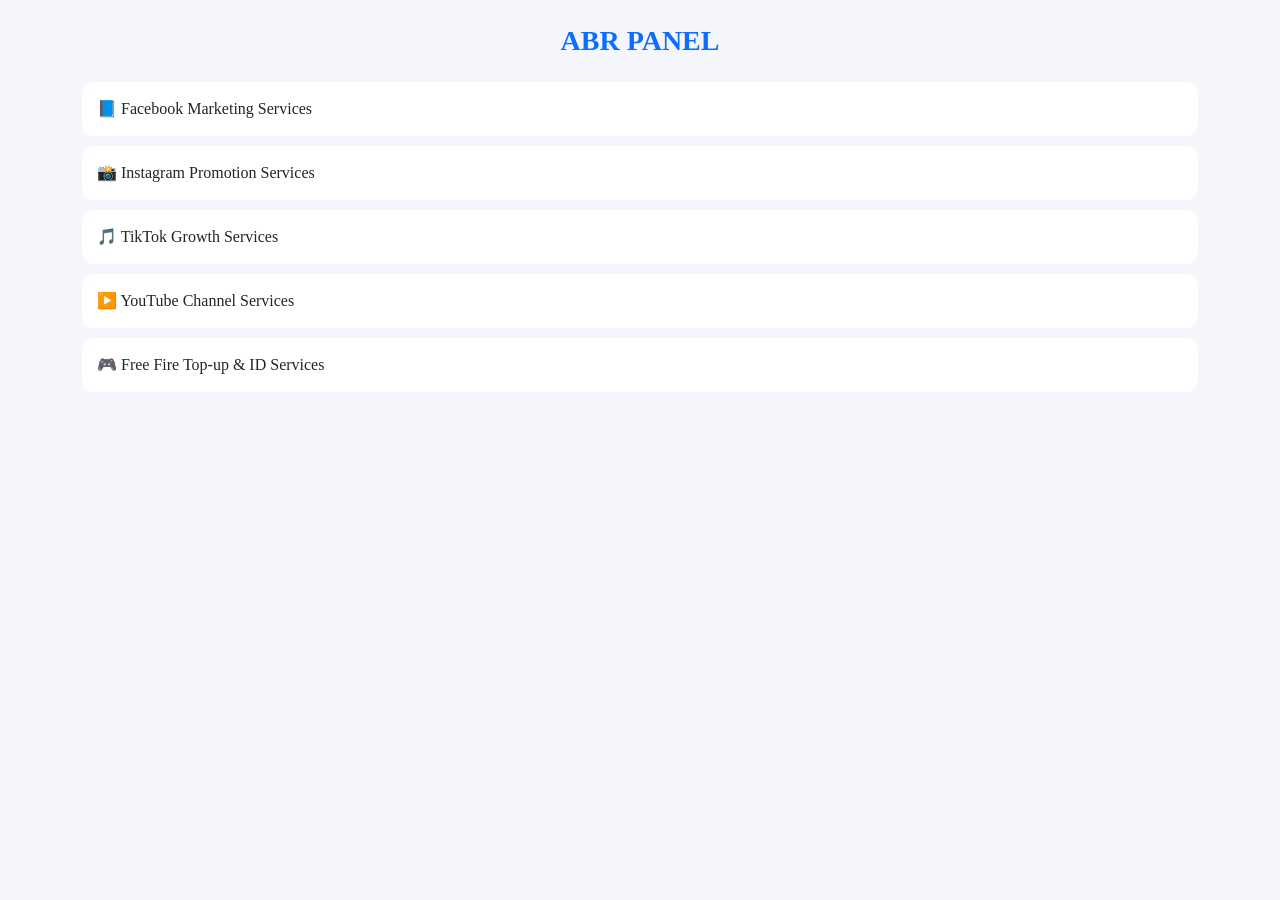
==== commit ca80e768: "Update title and styling in index.html" ====
--- a/index.html
+++ b/index.html
@@ -4,61 +4,51 @@
 <meta charset="UTF-8">
 <meta name="viewport" content="width=device-width, initial-scale=1.0">
 
-<title>AR Rocky FN Services</title>
+<title>ABR PANEL - Services</title>
 
 <link href="https://cdn.jsdelivr.net/npm/bootstrap@5.3.0/dist/css/bootstrap.min.css" rel="stylesheet">
-
-<link rel="stylesheet" href="https://cdnjs.cloudflare.com/ajax/libs/font-awesome/6.5.0/css/all.min.css">
 
 <style>
 
 body{
-    background:#f5f7fb;
+    background:#f4f6fb;
     font-family:Segoe UI;
 }
 
-/* LOGIN */
-#dashboard{display:none;padding:15px}
-
-.login-box{
-    max-width:400px;
-    margin:auto;
-    margin-top:100px;
+.header{
+    text-align:center;
+    padding:20px;
+    font-size:28px;
+    font-weight:bold;
+    color:#0d6efd;
 }
 
-.card-ui{
+.card-box{
     background:white;
     padding:15px;
     border-radius:12px;
-    box-shadow:0 5px 15px rgba(0,0,0,0.08);
     margin-bottom:10px;
-}
-
-/* SERVICE ICON */
-.service{
-    text-align:center;
-    padding:20px;
-    border-radius:12px;
-    background:white;
     cursor:pointer;
     transition:0.3s;
 }
 
-.service:hover{
-    transform:scale(1.05);
+.card-box:hover{
+    transform:scale(1.03);
 }
 
-.service i{
-    font-size:30px;
-    margin-bottom:10px;
-}
-
-#order{
+#services{
     display:none;
     background:white;
     padding:15px;
     border-radius:12px;
     margin-top:15px;
+}
+
+.service-item{
+    border:1px solid #eee;
+    padding:10px;
+    border-radius:10px;
+    margin-bottom:8px;
 }
 
 </style>
@@ -67,81 +57,46 @@
 
 <body>
 
-<!-- LOGIN -->
-<div id="login-page" class="login-box">
-
-<div class="card-ui">
-
-<h3 class="text-center">LOGIN</h3>
-
-<input id="email" class="form-control mb-2" placeholder="Email">
-
-<input id="pass" type="password" class="form-control mb-2" placeholder="Password (min 8 chars)">
-
-<button class="btn btn-primary w-100" onclick="login()">
-Login
-</button>
-
+<div class="header">
+ABR PANEL
 </div>
 
-</div>
-
-<!-- DASHBOARD -->
-<div id="dashboard">
-
-<h3 class="text-center text-primary">AR Rocky FN</h3>
-
-<h5>Balance: ৳<span id="bal">0</span></h5>
-
-<div class="row g-2">
+<div class="container">
 
 <!-- FACEBOOK -->
-<div class="col-6">
-<div class="service" onclick="openService('fb')">
-<i class="fab fa-facebook text-primary"></i>
-<h6>Facebook</h6>
-</div>
+<div class="card-box" onclick="openCat('fb')">
+📘 Facebook Marketing Services
 </div>
 
 <!-- INSTAGRAM -->
-<div class="col-6">
-<div class="service" onclick="openService('ig')">
-<i class="fab fa-instagram text-danger"></i>
-<h6>Instagram</h6>
-</div>
+<div class="card-box" onclick="openCat('ig')">
+📸 Instagram Promotion Services
 </div>
 
 <!-- TIKTOK -->
-<div class="col-6">
-<div class="service" onclick="openService('tt')">
-<i class="fab fa-tiktok text-dark"></i>
-<h6>TikTok</h6>
+<div class="card-box" onclick="openCat('tt')">
+🎵 TikTok Growth Services
 </div>
+
+<!-- YOUTUBE -->
+<div class="card-box" onclick="openCat('yt')">
+▶️ YouTube Channel Services
 </div>
 
 <!-- FREE FIRE -->
-<div class="col-6">
-<div class="service" onclick="openService('ff')">
-<i class="fas fa-gamepad text-warning"></i>
-<h6>Free Fire</h6>
-</div>
+<div class="card-box" onclick="openCat('ff')">
+🎮 Free Fire Top-up & ID Services
 </div>
 
-</div>
+<!-- SERVICE BOX -->
+<div id="services">
 
-<!-- ORDER -->
-<div id="order">
+<h4 id="title"></h4>
 
-<h5 id="title"></h5>
+<div id="list"></div>
 
-<select id="service" class="form-select mb-2" onchange="calc()"></select>
-
-<input id="qty" class="form-control mb-2" value="1000" oninput="calc()">
-
-<h5>Total: $<span id="total">0</span></h5>
-
-<button class="btn btn-success w-100">
-Place Order
+<button class="btn btn-warning w-100 mt-2">
+ORDER NOW
 </button>
 
 </div>
@@ -150,55 +105,39 @@
 
 <script>
 
-// BALANCE
-document.getElementById("bal").innerText =
-localStorage.getItem("balance") || 0;
-
-// LOGIN VALIDATION
-function login(){
-
-let email=document.getElementById("email").value;
-let pass=document.getElementById("pass").value;
-
-if(!email || !pass){
-alert("Fill all fields");
-return;
-}
-
-if(pass.length < 8){
-alert("Password must be minimum 8 characters");
-return;
-}
-
-document.getElementById("login-page").style.display="none";
-document.getElementById("dashboard").style.display="block";
-
-}
-
-// SERVICES (SAFE STRUCTURE)
 const data={
 
 fb:{
-title:"Facebook Services",
+title:"Facebook Marketing Services",
 items:[
-{name:"Page Promotion",price:1.5},
-{name:"Post Engagement",price:0.8}
+{name:"Page Promotion Campaign",price:2},
+{name:"Content Boost Strategy",price:1.5},
+{name:"Engagement Optimization",price:1.8}
 ]
 },
 
 ig:{
 title:"Instagram Services",
 items:[
-{name:"Profile Promotion",price:1.2},
-{name:"Content Boost",price:0.9}
+{name:"Profile Growth Campaign",price:1.5},
+{name:"Reels Promotion",price:1.2},
+{name:"Brand Awareness Boost",price:2}
 ]
 },
 
 tt:{
 title:"TikTok Services",
 items:[
-{name:"Video Promotion",price:1},
-{name:"Account Growth Support",price:1.5}
+{name:"Video Promotion",price:1.3},
+{name:"Audience Growth Strategy",price:1.8}
+]
+},
+
+yt:{
+title:"YouTube Services",
+items:[
+{name:"Video Promotion Campaign",price:2.5},
+{name:"Channel Optimization",price:3}
 ]
 },
 
@@ -206,40 +145,32 @@
 title:"Free Fire Services",
 items:[
 {name:"Diamond Top-up",price:0.02},
-{name:"ID Sale Service",price:5}
+{name:"ID Listing Service",price:5}
 ]
 }
 
 };
 
-function openService(key){
+function openCat(key){
 
 let s=data[key];
 
-document.getElementById("order").style.display="block";
+document.getElementById("services").style.display="block";
 document.getElementById("title").innerText=s.title;
 
-let sel=document.getElementById("service");
-sel.innerHTML="";
+let list=document.getElementById("list");
+list.innerHTML="";
 
 s.items.forEach(i=>{
-let opt=document.createElement("option");
-opt.value=i.price;
-opt.text=i.name;
-sel.appendChild(opt);
+
+list.innerHTML+=`
+<div class="service-item">
+<b>${i.name}</b><br>
+Price: $${i.price}
+</div>
+`;
+
 });
-
-calc();
-
-}
-
-function calc(){
-
-let p=document.getElementById("service").value;
-let q=document.getElementById("qty").value;
-
-document.getElementById("total").innerText =
-(p*q/1000).toFixed(2);
 
 }
 
